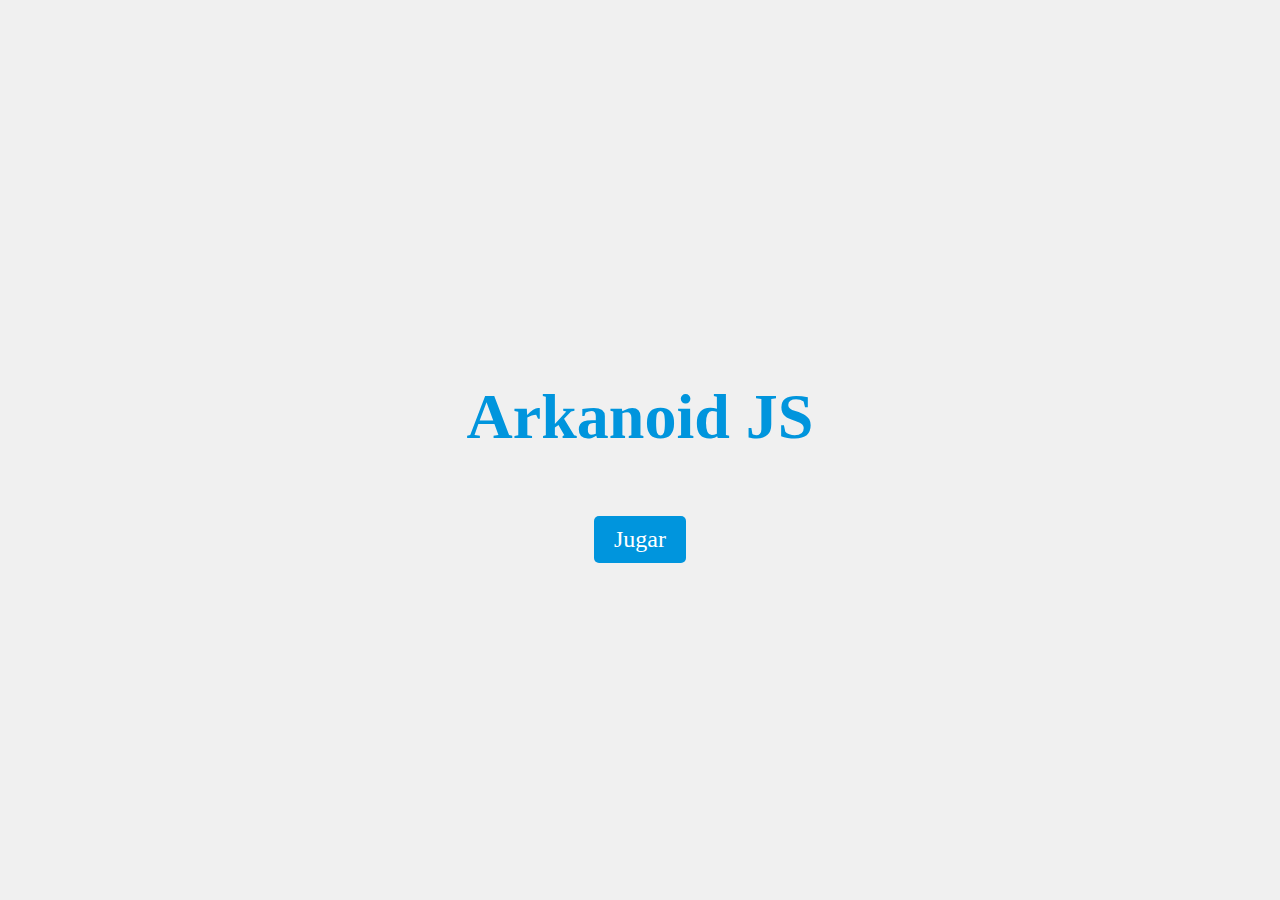
==== index.html @ 2aa13aee "Agregar archivo index.html con la estructura básica del juego Arkanoid" ====
<!DOCTYPE html>
<html lang="es">
<head>
    <meta charset="UTF-8">
    <meta name="viewport" content="width=device-width, initial-scale=1.0">
    <title>Arkanoid JS</title>
    <style>
        body {
            display: flex;
            flex-direction: column;
            align-items: center;
            justify-content: center;
            height: 100vh;
            margin: 0;
            font-family: 'Comic Sans MS', 'Comic Sans', cursive;
            background-color: #f0f0f0;
        }
        h1 {
            color: #0095DD;
            font-size: 4em;
        }
        a {
            display: inline-block;
            margin-top: 20px;
            padding: 10px 20px;
            font-size: 1.5em;
            color: white;
            background-color: #0095DD;
            text-decoration: none;
            border-radius: 5px;
        }
        a:hover {
            background-color: #007bb5;
        }
    </style>
</head>
<body>
    <h1>Arkanoid JS</h1>
    <a href="/arkanoid-project/index.html">Jugar</a>
</body>
</html>
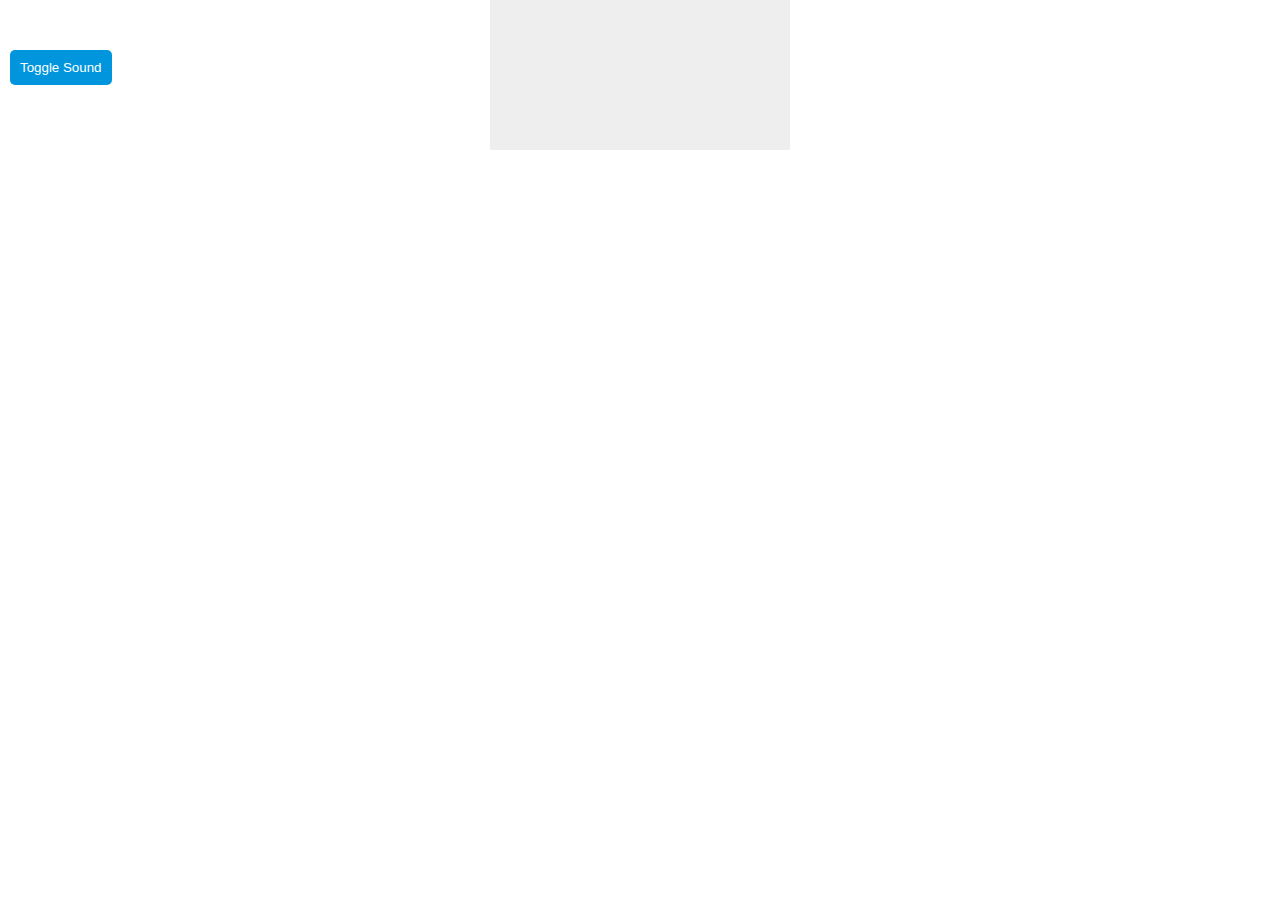
==== commit 4b5e1c31: "Agregar control de sonido en AudioManager y botón para alternar sonido en index.html" ====
--- a/index.html
+++ b/index.html
@@ -3,39 +3,35 @@
 <head>
     <meta charset="UTF-8">
     <meta name="viewport" content="width=device-width, initial-scale=1.0">
-    <title>Arkanoid JS</title>
+    <title>Arkanoid</title>
+    <link rel="stylesheet" href="styles.css">
     <style>
         body {
-            display: flex;
-            flex-direction: column;
-            align-items: center;
-            justify-content: center;
-            height: 100vh;
             margin: 0;
-            font-family: 'Comic Sans MS', 'Comic Sans', cursive;
-            background-color: #f0f0f0;
+            overflow: hidden;
         }
-        h1 {
-            color: #0095DD;
-            font-size: 4em;
+        canvas {
+            background-color: #eee;
+            display: block;
+            margin: 0 auto;
         }
-        a {
-            display: inline-block;
-            margin-top: 20px;
-            padding: 10px 20px;
-            font-size: 1.5em;
+        #toggle-sound {
+            position: absolute;
+            top: 50px;
+            left: 10px;
+            padding: 10px;
+            background-color: #0095DD;
             color: white;
-            background-color: #0095DD;
-            text-decoration: none;
+            border: none;
             border-radius: 5px;
-        }
-        a:hover {
-            background-color: #007bb5;
+            cursor: pointer;
         }
     </style>
 </head>
 <body>
-    <h1>Arkanoid JS</h1>
-    <a href="/arkanoid-project/index.html">Jugar</a>
+    <canvas id="gameCanvas"></canvas>
+    <button id="toggle-sound">Toggle Sound</button>
+    
+    <script type="module" src="src/arkanoid.js"></script>
 </body>
 </html>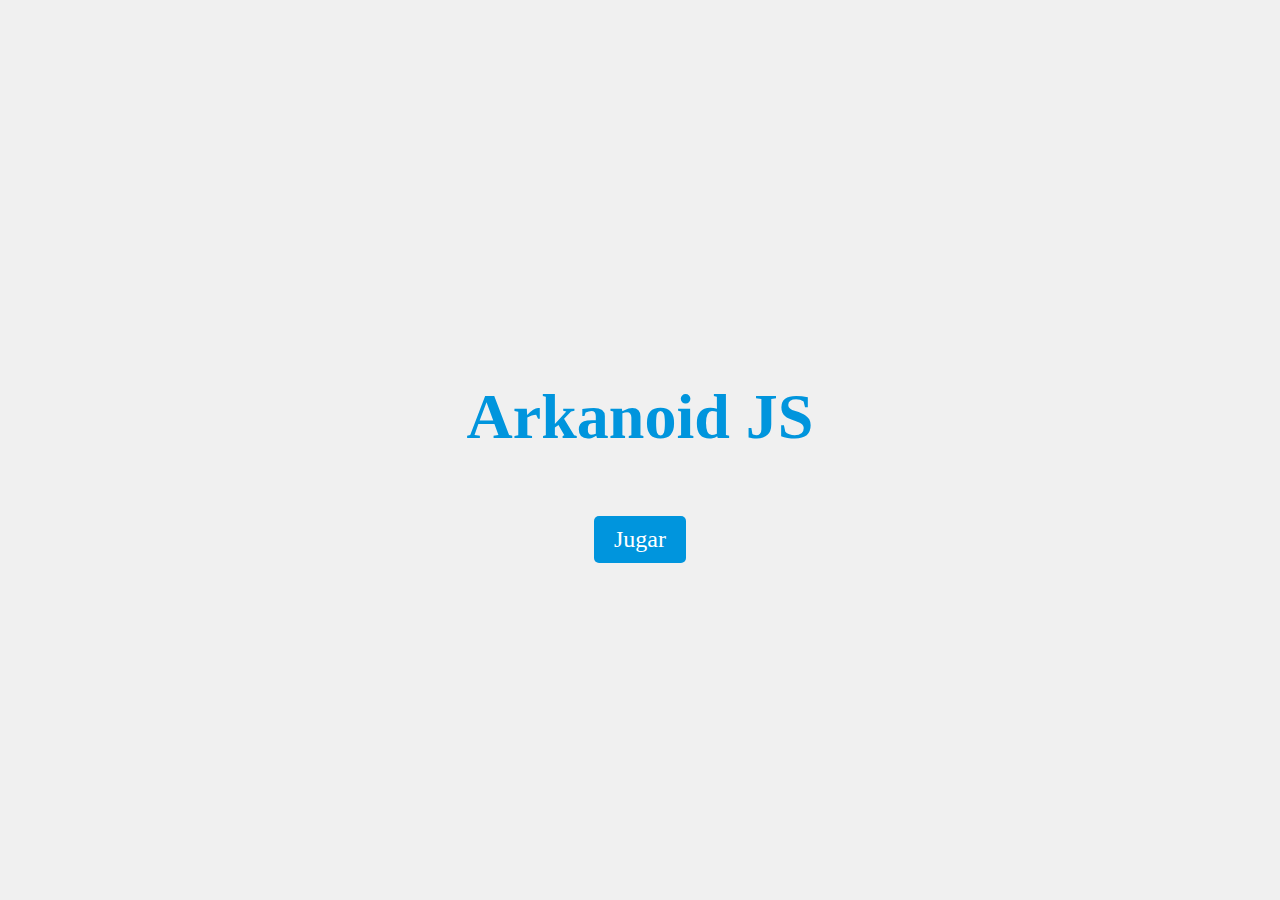
==== commit 914125e2: "Agregar botón para alternar sonido, mejorar diseño de texto y actualizar estructura de HTML en el ju" ====
--- a/index.html
+++ b/index.html
@@ -3,35 +3,39 @@
 <head>
     <meta charset="UTF-8">
     <meta name="viewport" content="width=device-width, initial-scale=1.0">
-    <title>Arkanoid</title>
-    <link rel="stylesheet" href="styles.css">
+    <title>Arkanoid JS</title>
     <style>
         body {
+            display: flex;
+            flex-direction: column;
+            align-items: center;
+            justify-content: center;
+            height: 100vh;
             margin: 0;
-            overflow: hidden;
+            font-family: 'Comic Sans MS', 'Comic Sans', cursive;
+            background-color: #f0f0f0;
         }
-        canvas {
-            background-color: #eee;
-            display: block;
-            margin: 0 auto;
+        h1 {
+            color: #0095DD;
+            font-size: 4em;
         }
-        #toggle-sound {
-            position: absolute;
-            top: 50px;
-            left: 10px;
-            padding: 10px;
+        a {
+            display: inline-block;
+            margin-top: 20px;
+            padding: 10px 20px;
+            font-size: 1.5em;
+            color: white;
             background-color: #0095DD;
-            color: white;
-            border: none;
+            text-decoration: none;
             border-radius: 5px;
-            cursor: pointer;
+        }
+        a:hover {
+            background-color: #007bb5;
         }
     </style>
 </head>
 <body>
-    <canvas id="gameCanvas"></canvas>
-    <button id="toggle-sound">Toggle Sound</button>
-    
-    <script type="module" src="src/arkanoid.js"></script>
+    <h1>Arkanoid JS</h1>
+    <a href="/Arkanoid/arkanoid-project/index.html">Jugar</a>
 </body>
 </html>